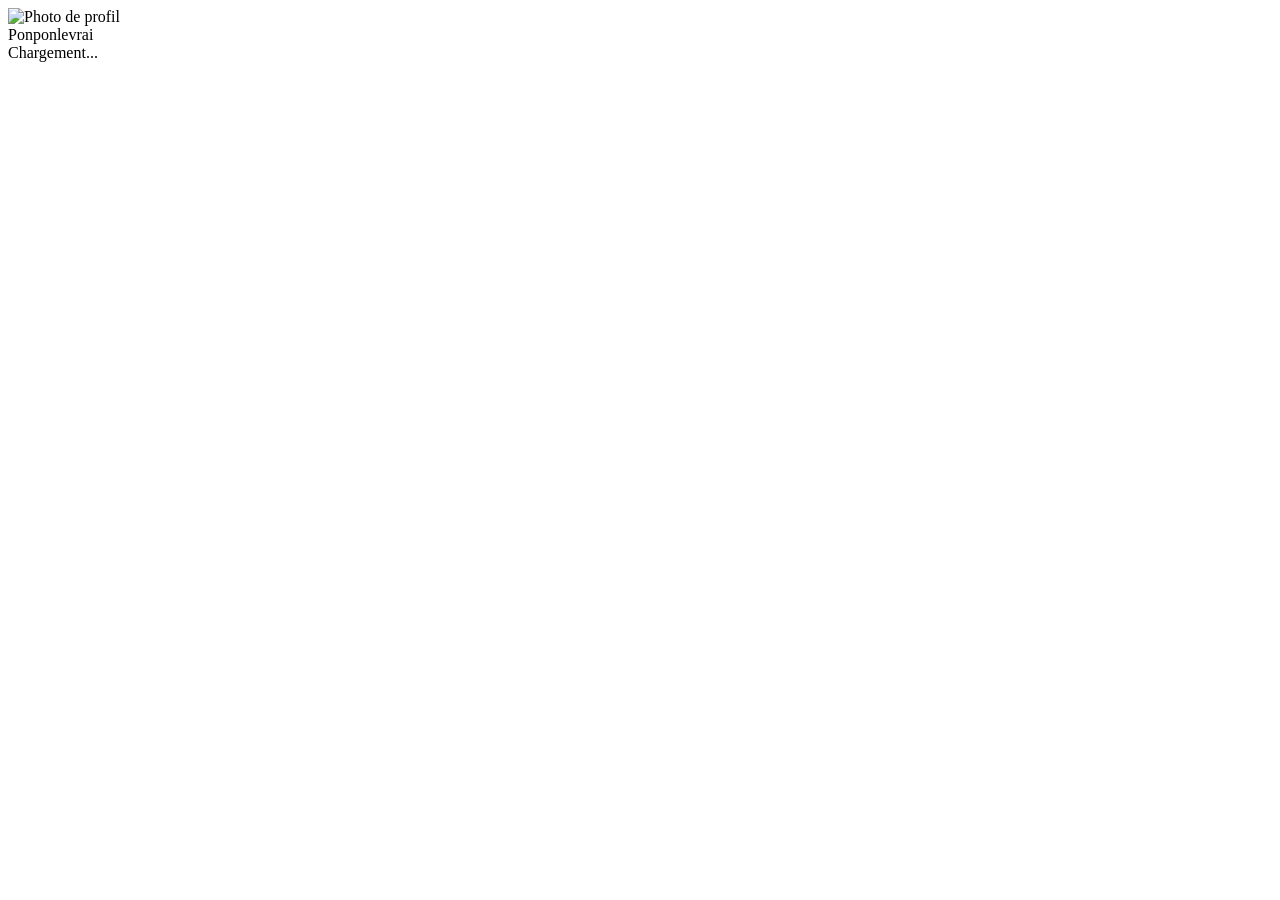
==== index.html @ 2d1c73b0 "Create index.html" ====
<!DOCTYPE html>
<html lang="fr">
<head>
  <meta charset="UTF-8">
  <meta name="viewport" content="width=device-width, initial-scale=1.0">

  <title>Ponpon Widget</title>

  <link rel="stylesheet" href="style.css">
</head>

<body>

  <div class="widget">

    <img id="avatar" src="" alt="Photo de profil">

    <div class="infos">
      <div id="channelName">Ponponlevrai</div>
      <div id="subscriberCount">Chargement...</div>
    </div>

  </div>

  <script src="script.js"></script>

</body>
</html>
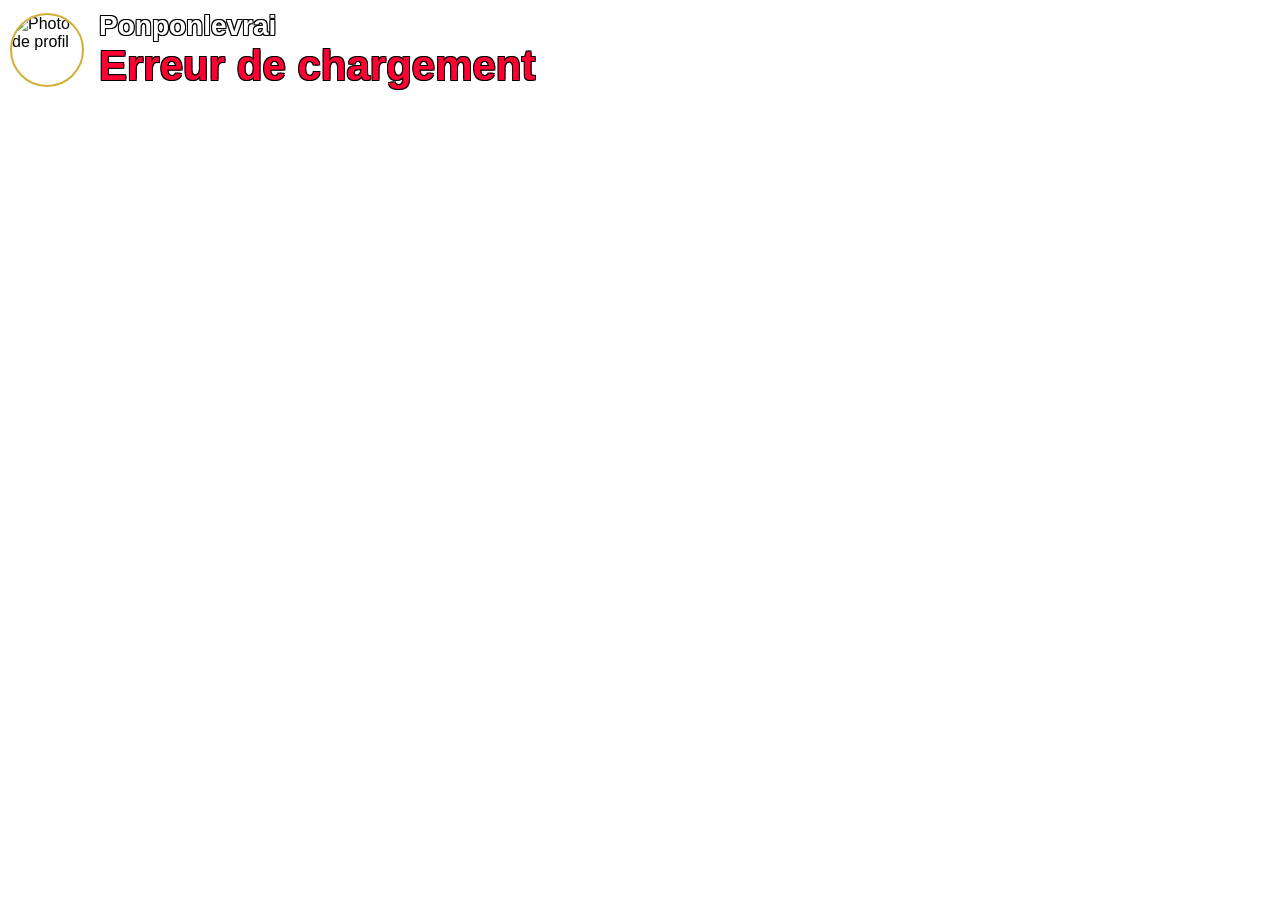
==== commit 75f06314: "Update index.html" ====
--- a/index.html
+++ b/index.html
@@ -1,28 +1,37 @@
 <!DOCTYPE html>
 <html lang="fr">
+
 <head>
-  <meta charset="UTF-8">
-  <meta name="viewport" content="width=device-width, initial-scale=1.0">
+    <meta charset="UTF-8">
+    <meta name="viewport" content="width=device-width, initial-scale=1.0">
 
-  <title>Ponpon Widget</title>
+    <title>Widget YouTube Dev</title>
 
-  <link rel="stylesheet" href="style.css">
+    <link rel="stylesheet" href="style.css">
 </head>
 
 <body>
 
-  <div class="widget">
+    <div class="widget">
 
-    <img id="avatar" src="" alt="Photo de profil">
+        <img id="avatar" src="" alt="Photo de profil">
 
-    <div class="infos">
-      <div id="channelName">Ponponlevrai</div>
-      <div id="subscriberCount">Chargement...</div>
+        <div class="infos">
+
+            <div id="channelName">
+                Ponponlevrai
+            </div>
+
+            <div id="subscriberCount">
+                <!-- Les 4 rouleaux seront créés ici par JavaScript -->
+            </div>
+
+        </div>
+
     </div>
 
-  </div>
-
-  <script src="script.js"></script>
+    <script src="script.js"></script>
 
 </body>
+
 </html>
--- a/style.css
+++ b/style.css
@@ -0,0 +1,46 @@
+body {
+  margin: 0;
+  background: transparent;
+  font-family: Arial, sans-serif;
+}
+
+.widget {
+  display: flex;
+  align-items: center;
+  gap: 15px;
+  padding: 10px;
+}
+
+#avatar {
+  width: 70px;
+  height: 70px;
+  border-radius: 50%;
+  border: 2px solid #D4AF37;
+}
+
+.infos {
+  display: flex;
+  flex-direction: column;
+}
+
+#channelName {
+  color: white;
+  font-size: 28px;
+  font-weight: bold;
+  text-shadow:
+    -1px -1px 0 black,
+     1px -1px 0 black,
+    -1px  1px 0 black,
+     1px  1px 0 black;
+}
+
+#subscriberCount {
+  color: #FF0033;
+  font-size: 42px;
+  font-weight: bold;
+  text-shadow:
+    -1px -1px 0 black,
+     1px -1px 0 black,
+    -1px  1px 0 black,
+     1px  1px 0 black;
+}
